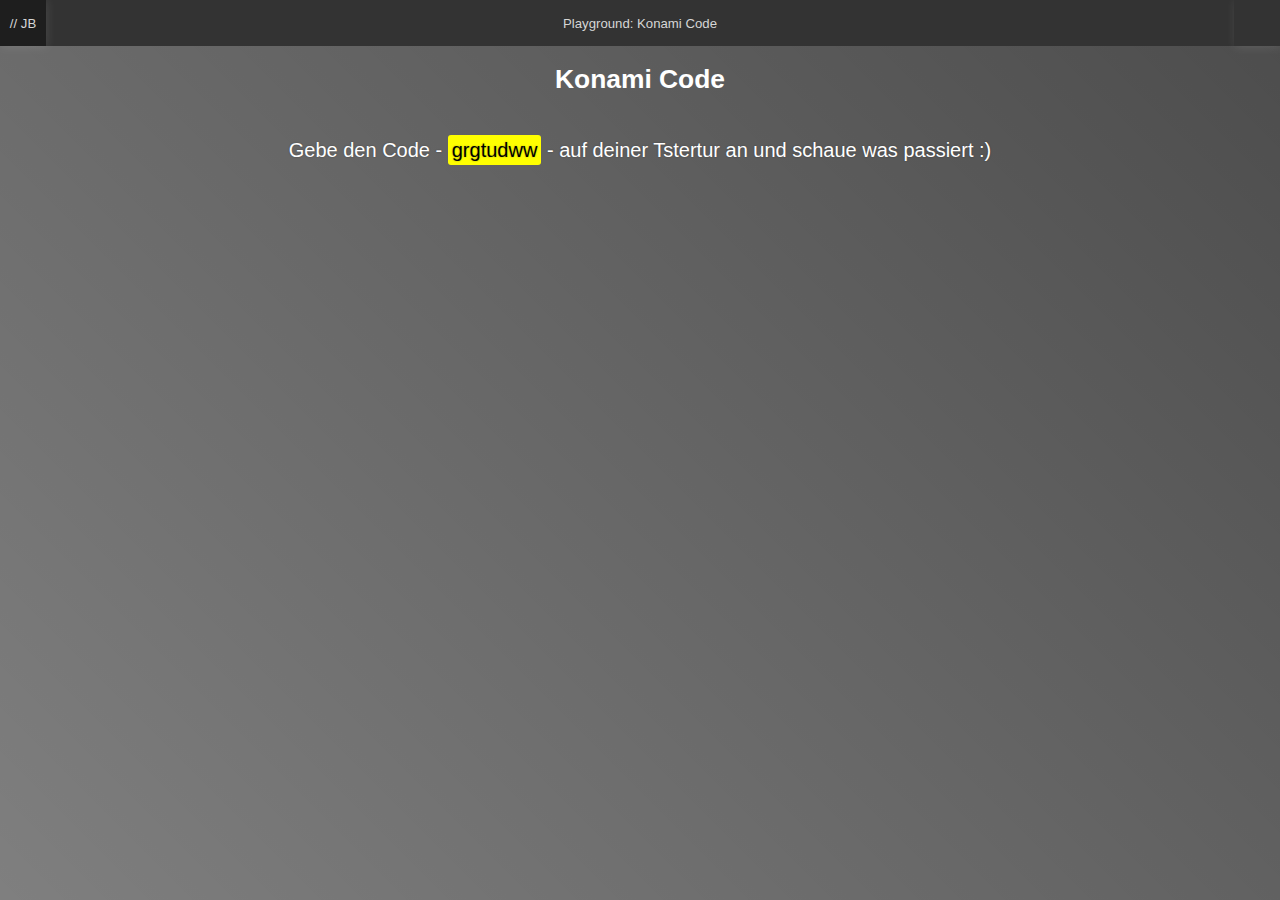
==== 13-slideIn_onScroll/index.html @ 06540238 "first commit" ====
<!DOCTYPE html>
<html>

<head>
  <meta charset="utf-8" />
  <meta http-equiv="X-UA-Compatible" content="IE=edge" />
  <title>CSS Control with Javascript</title>
  <meta name="description" content="" />
  <link rel="icon" type="image/png" sizes="96x96" href="./img/icons/favicon-96x96.png" />

  <meta name="viewport"
    content="width=device-width,height=device-height,initial-scale=1,maximum-scale=1,user-scalable=no,viewport-fit=cover" />
  <link rel="stylesheet" href="./base.css" />
  <link rel="stylesheet" href="./style.css" />
</head>

<body>
  <div id="page">
    <header>
      <div class="logo">// JB</div>
      <div class="headline">Playground: Konami Code</div>
      <div class="info"></div>
    </header>

    <div class="wrap">
      <h1>Konami Code</h1>
      <p class="light">Gebe den Code - <span class="code">abcdefg</span> - auf deiner Tstertur an und schaue was passiert :)</p>
    </div>

    <!--//-->
  </div>

  

  <script src="https://www.cornify.com/js/cornify.js" async defer></script>
  <script src="./main.js" async defer></script>
</body>

</html>
---- 13-slideIn_onScroll/base.css ----
body {
  font-family: Arial, Helvetica, sans-serif;
  font-size: 0.825rem;
  margin: 0;
  padding: 0;
  margin-top: 46px;
  background: linear-gradient(45deg, rgba(0, 0, 0, 0.5), rgba(0, 0, 0, 0.7)),url(https://images.unsplash.com/photo-1454117096348-e4abbeba002c?ixid=MnwxMjA3fDB8MHxwaG90by1wYWdlfHx8fGVufDB8fHx8&ixlib=rb-1.2.1&auto=format&fit=crop&w=1500&q=80);
  background-size: cover;
  background-attachment: fixed;
}

header {
  background: #333;
  color: #d6d6d6;
  display: flex;
  position: fixed;
  align-content: stretch;
  width: 100%;
  top: 0;
  left: 0;
}

.logo {
  height: 46px;
  width: 46px;
  display: flex;
  align-items: center;
  justify-content: center;
  background: rgba(0, 0, 0, 0.4);
  box-shadow: 1px 1px 10px rgba(255, 255, 255, 0.1);
}

.info {
  height: 46px;
  width: 46px;
  display: flex;
  align-items: center;
  justify-content: center;
  background: rgba(0, 0, 0, 0.4);
  box-shadow: 1px 1px 10px rgba(255, 255, 255, 0.1);
  background: url(https://img.icons8.com/ios/50/d6d6d6/sms.png) 50% 50%
    no-repeat;
  background-size: 50%;
}

.headline {
  height: 46px;
  align-items: center;
  display: flex;

  justify-content: center;
  flex-grow: 1; /* default 0 */
}

h1 {
  text-align: center;
}

.noselect {
  -webkit-touch-callout: none; /* iOS Safari */
  -webkit-user-select: none; /* Safari */
  -khtml-user-select: none; /* Konqueror HTML */
  -moz-user-select: none; /* Old versions of Firefox */
  -ms-user-select: none; /* Internet Explorer/Edge */
  user-select: none; /* Non-prefixed version, currently */
}
---- 13-slideIn_onScroll/style.css ----
@import url('https://fonts.googleapis.com/css2?family=Klee+One&display=swap');


:root {
  --main-color: orange;
  --accentColor: #ffcc00;
  --firstHeight: calc(calc(100vh - 46px))
}

.wrap {
  width: 100%;
  margin: 0;
  display: flex;
  align-items: center;
  flex-direction: column;
  min-height: var(--firstHeight);
}

/*
  HEADLINES
*/
h1 {
  color: #fff;
}

.h1 {
  color: var(--accentColor);
  display: inline;
  padding: 0 12px;
  border-radius: 3px;
  background: rgba(0, 0, 0, 0.3);
  text-shadow: 1px 1px 10px rgba(0, 0, 0, 0.3),
    -1px -1px 10px rgba(0, 0, 0, 0.3);
  padding: 6px 12px;
}

.h2{
  color: #fff;
  font-family: 'Courier New', Courier, monospace;
  text-shadow: 1px 1px 0 #000;
  font-weight: 100;
}


h4{
  line-height: 1.5rem;
}



/*
  Panels
*/

.light{
  color: white;
  font-size: 1.25rem;
  text-shadow: 0 0 2px rgba(0, 0, 0, 0.3);
}

p{
  line-height: 180%;
}
.code{
background-color: yellow;
color: #000;
padding: 4px;
border-radius: 3px;
}
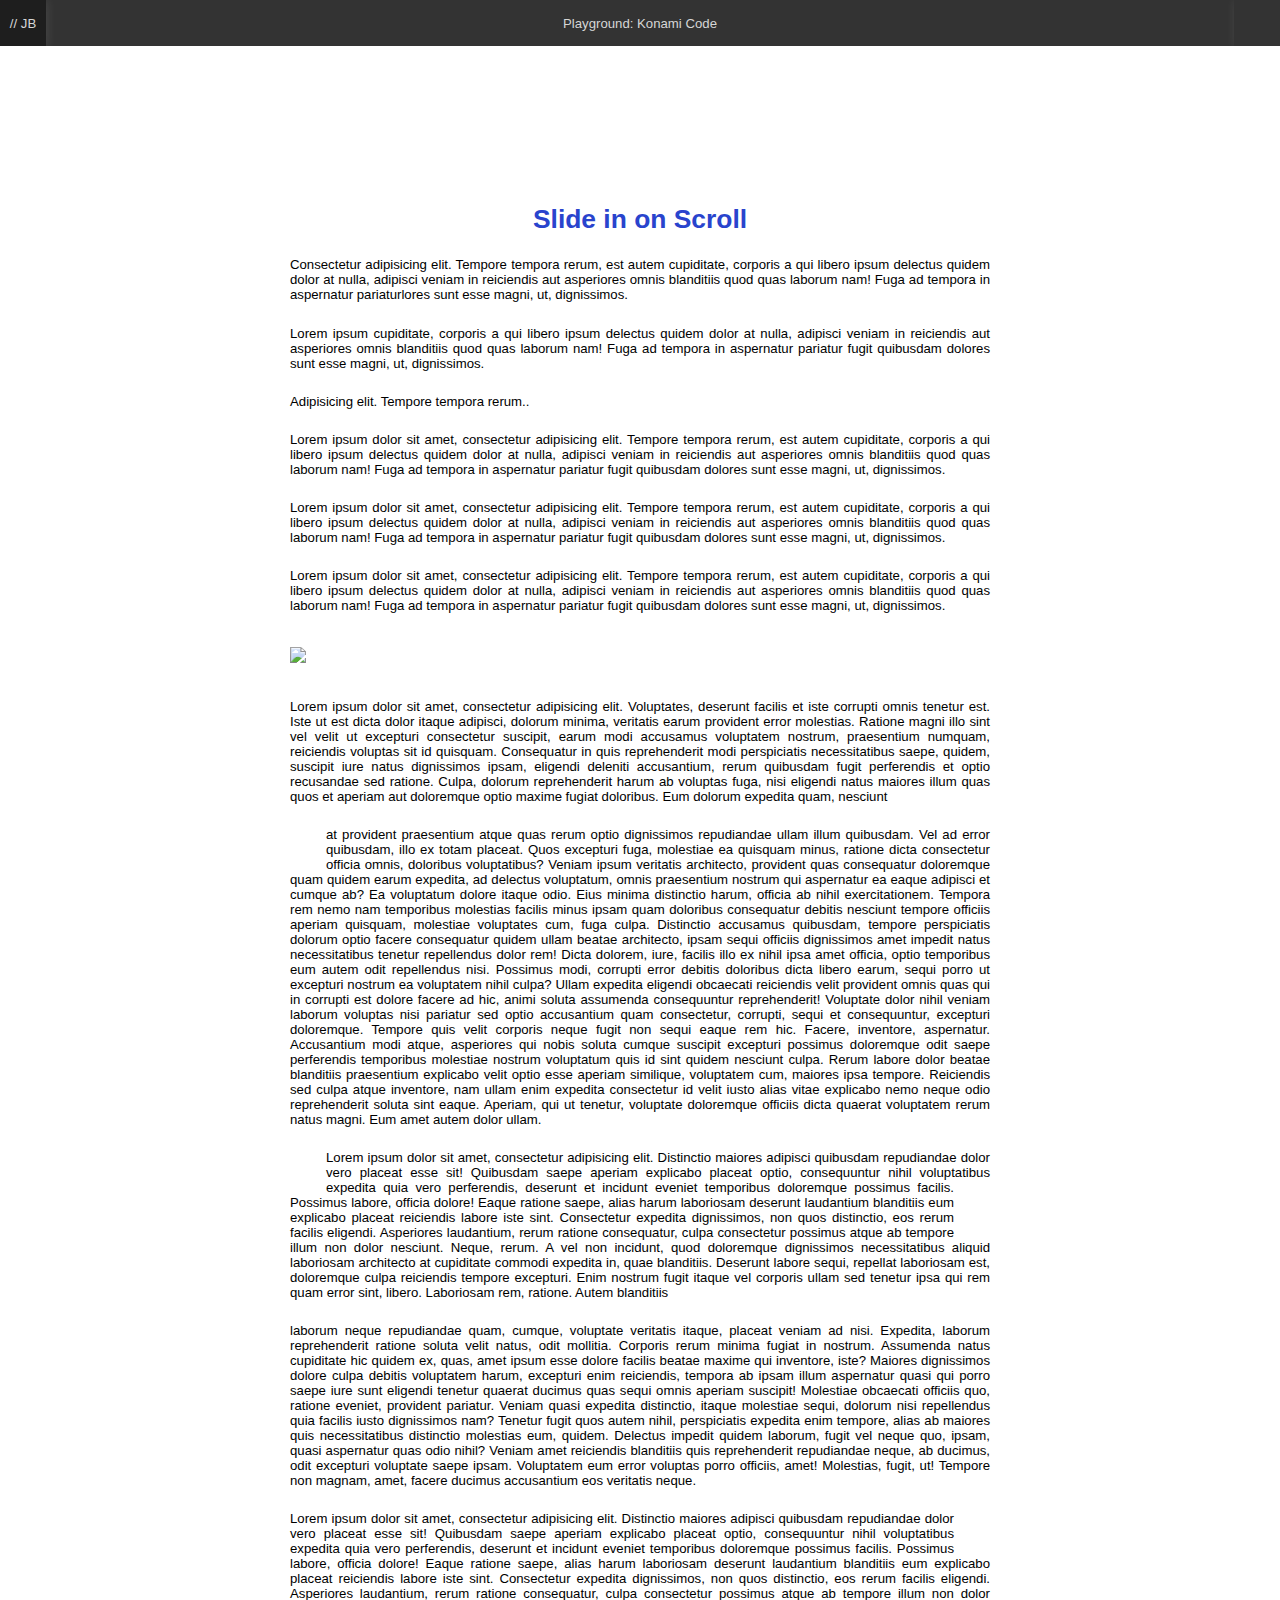
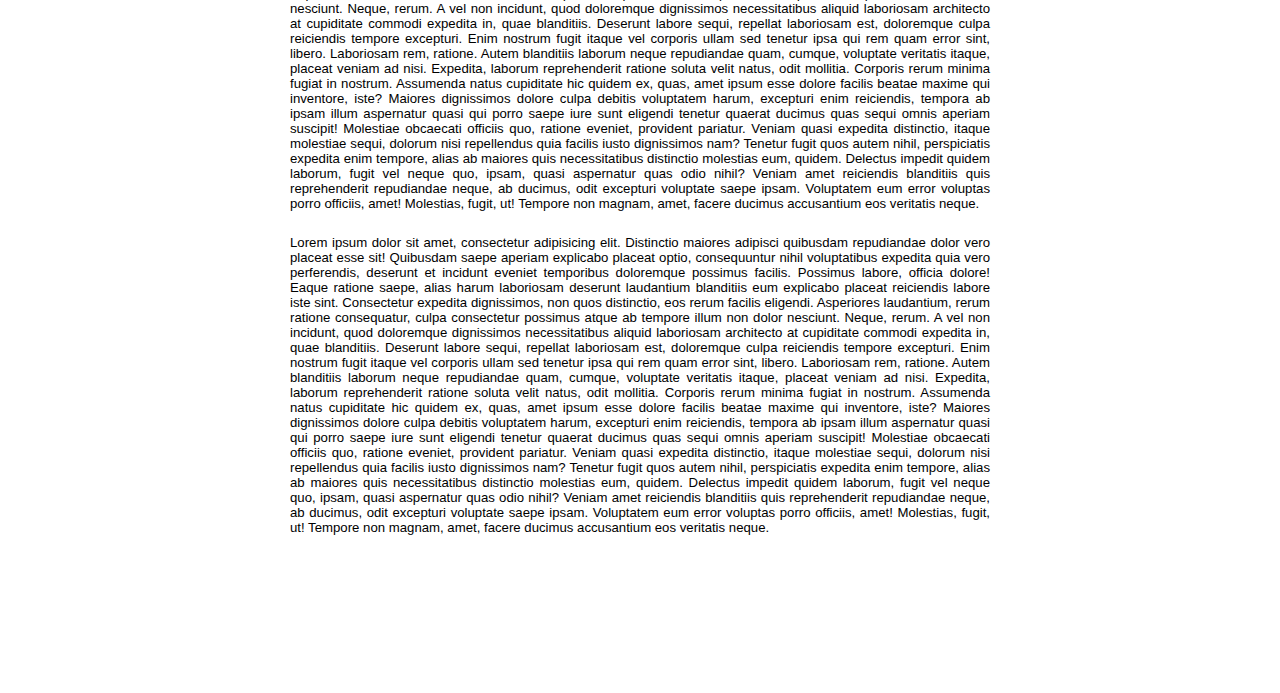
==== commit a63db5a0: "updated: 13-slideIn_onScroll" ====
--- a/13-slideIn_onScroll/index.html
+++ b/13-slideIn_onScroll/index.html
@@ -23,14 +23,148 @@
     </header>
 
     <div class="wrap">
-      <h1>Konami Code</h1>
-      <p class="light">Gebe den Code - <span class="code">abcdefg</span> - auf deiner Tstertur an und schaue was passiert :)</p>
+
+      <div class="site-wrap">
+
+        <h1>Slide in on Scroll</h1>
+
+        <p>Consectetur adipisicing elit. Tempore tempora rerum, est autem cupiditate, corporis a qui libero ipsum
+          delectus quidem dolor at nulla, adipisci veniam in reiciendis aut asperiores omnis blanditiis quod quas
+          laborum nam! Fuga ad tempora in aspernatur pariaturlores sunt esse magni, ut, dignissimos.</p>
+        <p>Lorem ipsum cupiditate, corporis a qui libero ipsum delectus quidem dolor at nulla, adipisci veniam in
+          reiciendis aut asperiores omnis blanditiis quod quas laborum nam! Fuga ad tempora in aspernatur pariatur fugit
+          quibusdam dolores sunt esse magni, ut, dignissimos.</p>
+        <p>Adipisicing elit. Tempore tempora rerum..</p>
+        <p>Lorem ipsum dolor sit amet, consectetur adipisicing elit. Tempore tempora rerum, est autem cupiditate,
+          corporis a qui libero ipsum delectus quidem dolor at nulla, adipisci veniam in reiciendis aut asperiores omnis
+          blanditiis quod quas laborum nam! Fuga ad tempora in aspernatur pariatur fugit quibusdam dolores sunt esse
+          magni, ut, dignissimos.</p>
+        <p>Lorem ipsum dolor sit amet, consectetur adipisicing elit. Tempore tempora rerum, est autem cupiditate,
+          corporis a qui libero ipsum delectus quidem dolor at nulla, adipisci veniam in reiciendis aut asperiores omnis
+          blanditiis quod quas laborum nam! Fuga ad tempora in aspernatur pariatur fugit quibusdam dolores sunt esse
+          magni, ut, dignissimos.</p>
+        <p>Lorem ipsum dolor sit amet, consectetur adipisicing elit. Tempore tempora rerum, est autem cupiditate,
+          corporis a qui libero ipsum delectus quidem dolor at nulla, adipisci veniam in reiciendis aut asperiores omnis
+          blanditiis quod quas laborum nam! Fuga ad tempora in aspernatur pariatur fugit quibusdam dolores sunt esse
+          magni, ut, dignissimos.</p>
+
+        <img src="http://unsplash.it/800/220" style="width: 100%;">
+
+        <p>Lorem ipsum dolor sit amet, consectetur adipisicing elit. Voluptates, deserunt facilis et iste corrupti omnis
+          tenetur est. Iste ut est dicta dolor itaque adipisci, dolorum minima, veritatis earum provident error
+          molestias. Ratione magni illo sint vel velit ut excepturi consectetur suscipit, earum modi accusamus
+          voluptatem nostrum, praesentium numquam, reiciendis voluptas sit id quisquam. Consequatur in quis
+          reprehenderit modi perspiciatis necessitatibus saepe, quidem, suscipit iure natus dignissimos ipsam, eligendi
+          deleniti accusantium, rerum quibusdam fugit perferendis et optio recusandae sed ratione. Culpa, dolorum
+          reprehenderit harum ab voluptas fuga, nisi eligendi natus maiores illum quas quos et aperiam aut doloremque
+          optio maxime fugiat doloribus. Eum dolorum expedita quam, nesciunt</p>
+
+        <img src="http://unsplash.it/400/401"  class="align-left slide-in">
+
+        <p> at provident praesentium atque quas rerum optio dignissimos repudiandae ullam illum quibusdam. Vel ad error
+          quibusdam, illo ex totam placeat. Quos excepturi fuga, molestiae ea quisquam minus, ratione dicta consectetur
+          officia omnis, doloribus voluptatibus? Veniam ipsum veritatis architecto, provident quas consequatur
+          doloremque quam quidem earum expedita, ad delectus voluptatum, omnis praesentium nostrum qui aspernatur ea
+          eaque adipisci et cumque ab? Ea voluptatum dolore itaque odio. Eius minima distinctio harum, officia ab nihil
+          exercitationem. Tempora rem nemo nam temporibus molestias facilis minus ipsam quam doloribus consequatur
+          debitis nesciunt tempore officiis aperiam quisquam, molestiae voluptates cum, fuga culpa. Distinctio accusamus
+          quibusdam, tempore perspiciatis dolorum optio facere consequatur quidem ullam beatae architecto, ipsam sequi
+          officiis dignissimos amet impedit natus necessitatibus tenetur repellendus dolor rem! Dicta dolorem, iure,
+          facilis illo ex nihil ipsa amet officia, optio temporibus eum autem odit repellendus nisi. Possimus modi,
+          corrupti error debitis doloribus dicta libero earum, sequi porro ut excepturi nostrum ea voluptatem nihil
+          culpa? Ullam expedita eligendi obcaecati reiciendis velit provident omnis quas qui in corrupti est dolore
+          facere ad hic, animi soluta assumenda consequuntur reprehenderit! Voluptate dolor nihil veniam laborum
+          voluptas nisi pariatur sed optio accusantium quam consectetur, corrupti, sequi et consequuntur, excepturi
+          doloremque. Tempore quis velit corporis neque fugit non sequi eaque rem hic. Facere, inventore, aspernatur.
+          Accusantium modi atque, asperiores qui nobis soluta cumque suscipit excepturi possimus doloremque odit saepe
+          perferendis temporibus molestiae nostrum voluptatum quis id sint quidem nesciunt culpa. Rerum labore dolor
+          beatae blanditiis praesentium explicabo velit optio esse aperiam similique, voluptatem cum, maiores ipsa
+          tempore. Reiciendis sed culpa atque inventore, nam ullam enim expedita consectetur id velit iusto alias vitae
+          explicabo nemo neque odio reprehenderit soluta sint eaque. Aperiam, qui ut tenetur, voluptate doloremque
+          officiis dicta quaerat voluptatem rerum natus magni. Eum amet autem dolor ullam.</p>
+
+        <img src="http://unsplash.it/200/500" class="align-left slide-in">
+
+        <p>Lorem ipsum dolor sit amet, consectetur adipisicing elit. Distinctio maiores adipisci quibusdam repudiandae
+          dolor vero placeat esse sit! Quibusdam saepe aperiam explicabo placeat optio, consequuntur nihil voluptatibus
+          expedita quia vero perferendis, deserunt et incidunt eveniet <img src="http://unsplash.it/200/200"
+            class="align-right slide-in"> temporibus doloremque possimus facilis. Possimus labore, officia dolore! Eaque
+          ratione saepe, alias harum laboriosam deserunt laudantium blanditiis eum explicabo placeat reiciendis labore
+          iste sint. Consectetur expedita dignissimos, non quos distinctio, eos rerum facilis eligendi. Asperiores
+          laudantium, rerum ratione consequatur, culpa consectetur possimus atque ab tempore illum non dolor nesciunt.
+          Neque, rerum. A vel non incidunt, quod doloremque dignissimos necessitatibus aliquid laboriosam architecto at
+          cupiditate commodi expedita in, quae blanditiis. Deserunt labore sequi, repellat laboriosam est, doloremque
+          culpa reiciendis tempore excepturi. Enim nostrum fugit itaque vel corporis ullam sed tenetur ipsa qui rem quam
+          error sint, libero. Laboriosam rem, ratione. Autem blanditiis</p>
+
+
+        <p>laborum neque repudiandae quam, cumque, voluptate veritatis itaque, placeat veniam ad nisi. Expedita, laborum
+          reprehenderit ratione soluta velit natus, odit mollitia. Corporis rerum minima fugiat in nostrum. Assumenda
+          natus cupiditate hic quidem ex, quas, amet ipsum esse dolore facilis beatae maxime qui inventore, iste?
+          Maiores dignissimos dolore culpa debitis voluptatem harum, excepturi enim reiciendis, tempora ab ipsam illum
+          aspernatur quasi qui porro saepe iure sunt eligendi tenetur quaerat ducimus quas sequi omnis aperiam suscipit!
+          Molestiae obcaecati officiis quo, ratione eveniet, provident pariatur. Veniam quasi expedita distinctio,
+          itaque molestiae sequi, dolorum nisi repellendus quia facilis iusto dignissimos nam? Tenetur fugit quos autem
+          nihil, perspiciatis expedita enim tempore, alias ab maiores quis necessitatibus distinctio molestias eum,
+          quidem. Delectus impedit quidem laborum, fugit vel neque quo, ipsam, quasi aspernatur quas odio nihil? Veniam
+          amet reiciendis blanditiis quis reprehenderit repudiandae neque, ab ducimus, odit excepturi voluptate saepe
+          ipsam. Voluptatem eum error voluptas porro officiis, amet! Molestias, fugit, ut! Tempore non magnam, amet,
+          facere ducimus accusantium eos veritatis neque.</p>
+
+        <img src="http://unsplash.it/400/400" class="align-right slide-in">
+
+        <p>Lorem ipsum dolor sit amet, consectetur adipisicing elit. Distinctio maiores adipisci quibusdam repudiandae
+          dolor vero placeat esse sit! Quibusdam saepe aperiam explicabo placeat optio, consequuntur nihil voluptatibus
+          expedita quia vero perferendis, deserunt et incidunt eveniet temporibus doloremque possimus facilis. Possimus
+          labore, officia dolore! Eaque ratione saepe, alias harum laboriosam deserunt laudantium blanditiis eum
+          explicabo placeat reiciendis labore iste sint. Consectetur expedita dignissimos, non quos distinctio, eos
+          rerum facilis eligendi. Asperiores laudantium, rerum ratione consequatur, culpa consectetur possimus atque ab
+          tempore illum non dolor nesciunt. Neque, rerum. A vel non incidunt, quod doloremque dignissimos necessitatibus
+          aliquid laboriosam architecto at cupiditate commodi expedita in, quae blanditiis. Deserunt labore sequi,
+          repellat laboriosam est, doloremque culpa reiciendis tempore excepturi. Enim nostrum fugit itaque vel corporis
+          ullam sed tenetur ipsa qui rem quam error sint, libero. Laboriosam rem, ratione. Autem blanditiis laborum
+          neque repudiandae quam, cumque, voluptate veritatis itaque, placeat veniam ad nisi. Expedita, laborum
+          reprehenderit ratione soluta velit natus, odit mollitia. Corporis rerum minima fugiat in nostrum. Assumenda
+          natus cupiditate hic quidem ex, quas, amet ipsum esse dolore facilis beatae maxime qui inventore, iste?
+          Maiores dignissimos dolore culpa debitis voluptatem harum, excepturi enim reiciendis, tempora ab ipsam illum
+          aspernatur quasi qui porro saepe iure sunt eligendi tenetur quaerat ducimus quas sequi omnis aperiam suscipit!
+          Molestiae obcaecati officiis quo, ratione eveniet, provident pariatur. Veniam quasi expedita distinctio,
+          itaque molestiae sequi, dolorum nisi repellendus quia facilis iusto dignissimos nam? Tenetur fugit quos autem
+          nihil, perspiciatis expedita enim tempore, alias ab maiores quis necessitatibus distinctio molestias eum,
+          quidem. Delectus impedit quidem laborum, fugit vel neque quo, ipsam, quasi aspernatur quas odio nihil? Veniam
+          amet reiciendis blanditiis quis reprehenderit repudiandae neque, ab ducimus, odit excepturi voluptate saepe
+          ipsam. Voluptatem eum error voluptas porro officiis, amet! Molestias, fugit, ut! Tempore non magnam, amet,
+          facere ducimus accusantium eos veritatis neque.</p>
+        <p>Lorem ipsum dolor sit amet, consectetur adipisicing elit. Distinctio maiores adipisci quibusdam repudiandae
+          dolor vero placeat esse sit! Quibusdam saepe aperiam explicabo placeat optio, consequuntur nihil voluptatibus
+          expedita quia vero perferendis, deserunt et incidunt eveniet temporibus doloremque possimus facilis. Possimus
+          labore, officia dolore! Eaque ratione saepe, alias harum laboriosam deserunt laudantium blanditiis eum
+          explicabo placeat reiciendis labore iste sint. Consectetur expedita dignissimos, non quos distinctio, eos
+          rerum facilis eligendi. Asperiores laudantium, rerum ratione consequatur, culpa consectetur possimus atque ab
+          tempore illum non dolor nesciunt. Neque, rerum. A vel non incidunt, quod doloremque dignissimos necessitatibus
+          aliquid laboriosam architecto at cupiditate commodi expedita in, quae blanditiis. Deserunt labore sequi,
+          repellat laboriosam est, doloremque culpa reiciendis tempore excepturi. Enim nostrum fugit itaque vel corporis
+          ullam sed tenetur ipsa qui rem quam error sint, libero. Laboriosam rem, ratione. Autem blanditiis laborum
+          neque repudiandae quam, cumque, voluptate veritatis itaque, placeat veniam ad nisi. Expedita, laborum
+          reprehenderit ratione soluta velit natus, odit mollitia. Corporis rerum minima fugiat in nostrum. Assumenda
+          natus cupiditate hic quidem ex, quas, amet ipsum esse dolore facilis beatae maxime qui inventore, iste?
+          Maiores dignissimos dolore culpa debitis voluptatem harum, excepturi enim reiciendis, tempora ab ipsam illum
+          aspernatur quasi qui porro saepe iure sunt eligendi tenetur quaerat ducimus quas sequi omnis aperiam suscipit!
+          Molestiae obcaecati officiis quo, ratione eveniet, provident pariatur. Veniam quasi expedita distinctio,
+          itaque molestiae sequi, dolorum nisi repellendus quia facilis iusto dignissimos nam? Tenetur fugit quos autem
+          nihil, perspiciatis expedita enim tempore, alias ab maiores quis necessitatibus distinctio molestias eum,
+          quidem. Delectus impedit quidem laborum, fugit vel neque quo, ipsam, quasi aspernatur quas odio nihil? Veniam
+          amet reiciendis blanditiis quis reprehenderit repudiandae neque, ab ducimus, odit excepturi voluptate saepe
+          ipsam. Voluptatem eum error voluptas porro officiis, amet! Molestias, fugit, ut! Tempore non magnam, amet,
+          facere ducimus accusantium eos veritatis neque.</p>
+      </div>
+
     </div>
 
     <!--//-->
   </div>
 
-  
+
 
   <script src="https://www.cornify.com/js/cornify.js" async defer></script>
   <script src="./main.js" async defer></script>
--- a/13-slideIn_onScroll/base.css
+++ b/13-slideIn_onScroll/base.css
@@ -4,7 +4,7 @@
   margin: 0;
   padding: 0;
   margin-top: 46px;
-  background: linear-gradient(45deg, rgba(0, 0, 0, 0.5), rgba(0, 0, 0, 0.7)),url(https://images.unsplash.com/photo-1454117096348-e4abbeba002c?ixid=MnwxMjA3fDB8MHxwaG90by1wYWdlfHx8fGVufDB8fHx8&ixlib=rb-1.2.1&auto=format&fit=crop&w=1500&q=80);
+  background: linear-gradient(45deg, rgba(255, 255, 255, 0.5), rgba(255, 255, 255, 0.7)),url(https://images.unsplash.com/photo-1454117096348-e4abbeba002c?ixid=MnwxMjA3fDB8MHxwaG90by1wYWdlfHx8fGVufDB8fHx8&ixlib=rb-1.2.1&auto=format&fit=crop&w=1500&q=80);
   background-size: cover;
   background-attachment: fixed;
 }
@@ -18,6 +18,7 @@
   width: 100%;
   top: 0;
   left: 0;
+  z-index: 99999;
 }
 
 .logo {
--- a/13-slideIn_onScroll/style.css
+++ b/13-slideIn_onScroll/style.css
@@ -51,19 +51,49 @@
 /*
   Panels
 */
-
-.light{
-  color: white;
-  font-size: 1.25rem;
-  text-shadow: 0 0 2px rgba(0, 0, 0, 0.3);
+h1{
+  color: rgb(41, 68, 205);
+}
+p{
+  padding: 5px 0;
 }
 
-p{
-  line-height: 180%;
+img {
+  padding: 15px 0;
 }
-.code{
-background-color: yellow;
-color: #000;
-padding: 4px;
-border-radius: 3px;
-}+
+.site-wrap {
+  max-width: 700px;
+  margin: 100px auto;
+  background: white;
+  padding: 40px;
+  text-align: justify;
+}
+
+.align-left {
+  float: left;
+  margin-right: 20px;
+}
+
+.align-right {
+  float: right;
+  margin-left: 20px;
+}
+
+.slide-in {
+  opacity: 0;
+  transition: all .5s;
+}
+
+.align-left.slide-in {
+  transform: translateX(-30%) scale(0.95);
+}
+
+.align-right.slide-in {
+  transform: translateX(30%) scale(0.95);
+}
+
+.slide-in.active {
+  opacity: 1;
+  transform: translateX(0%) scale(1);
+}
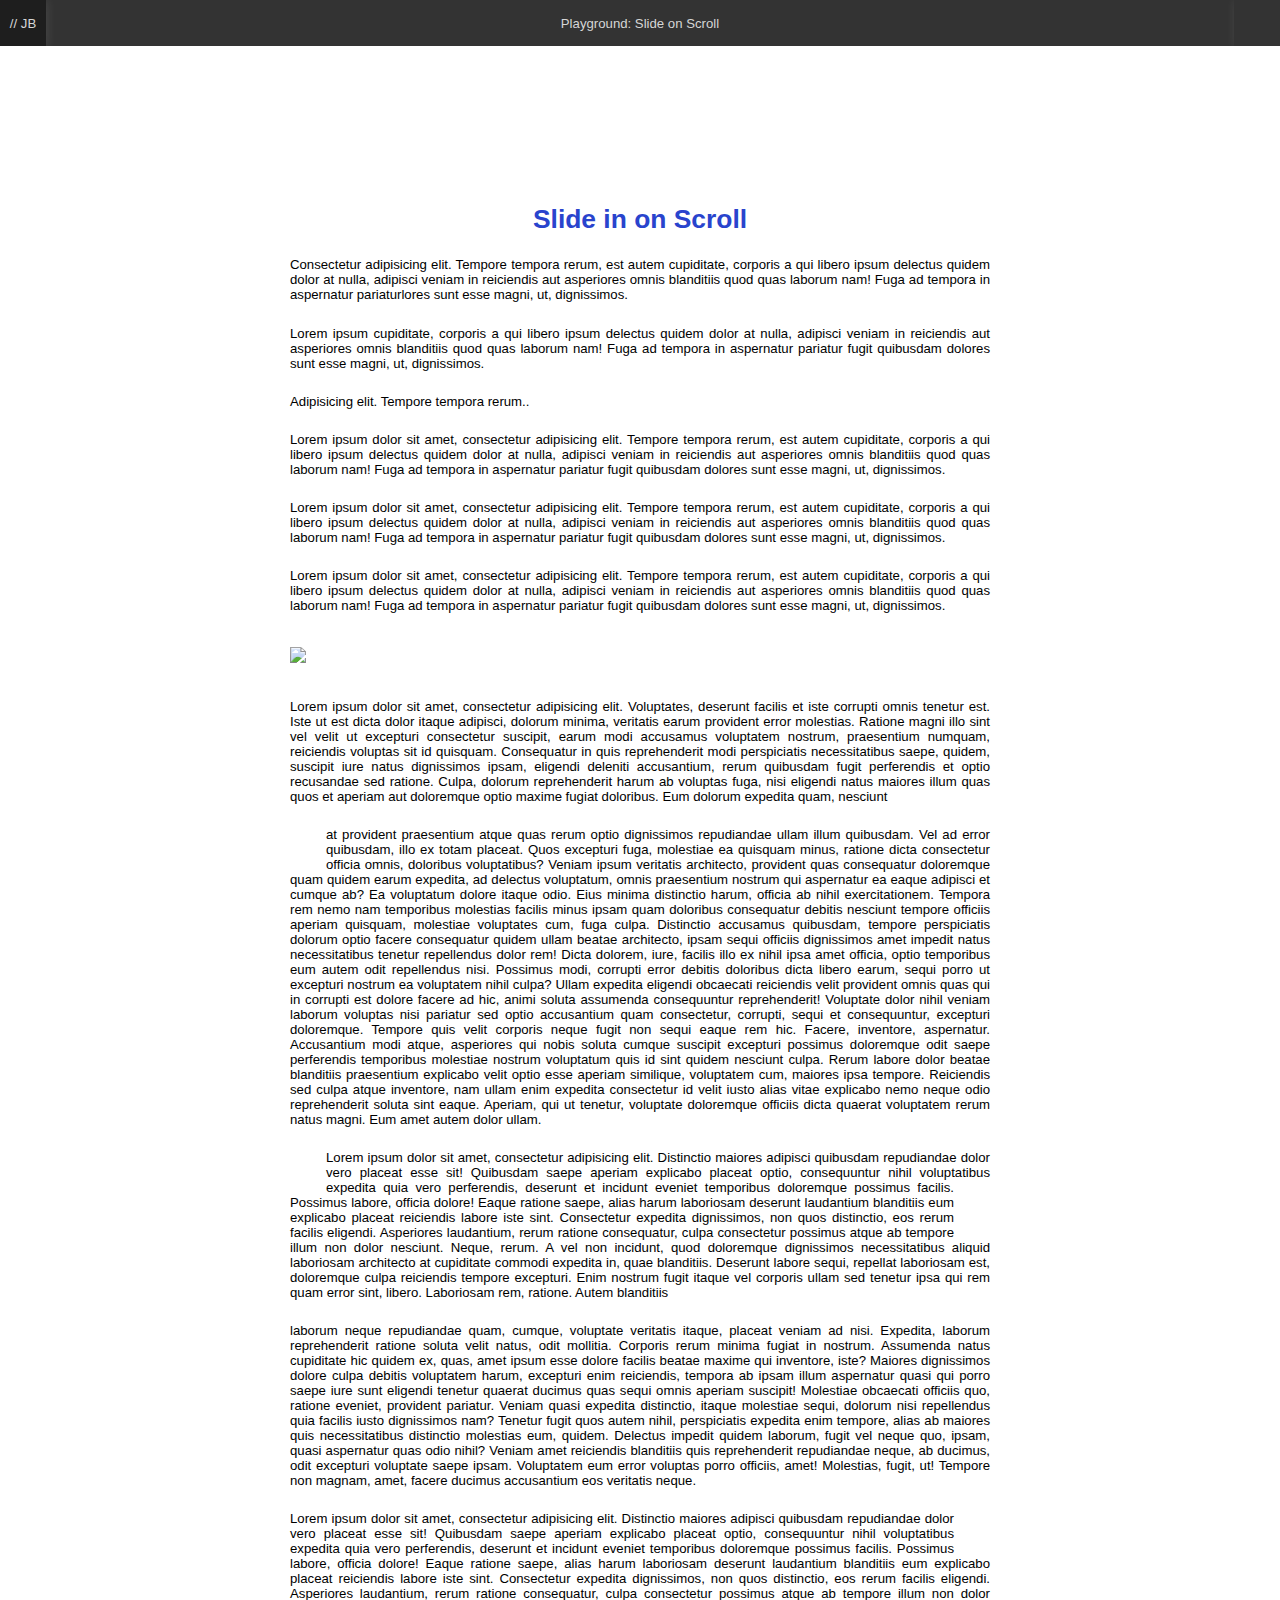
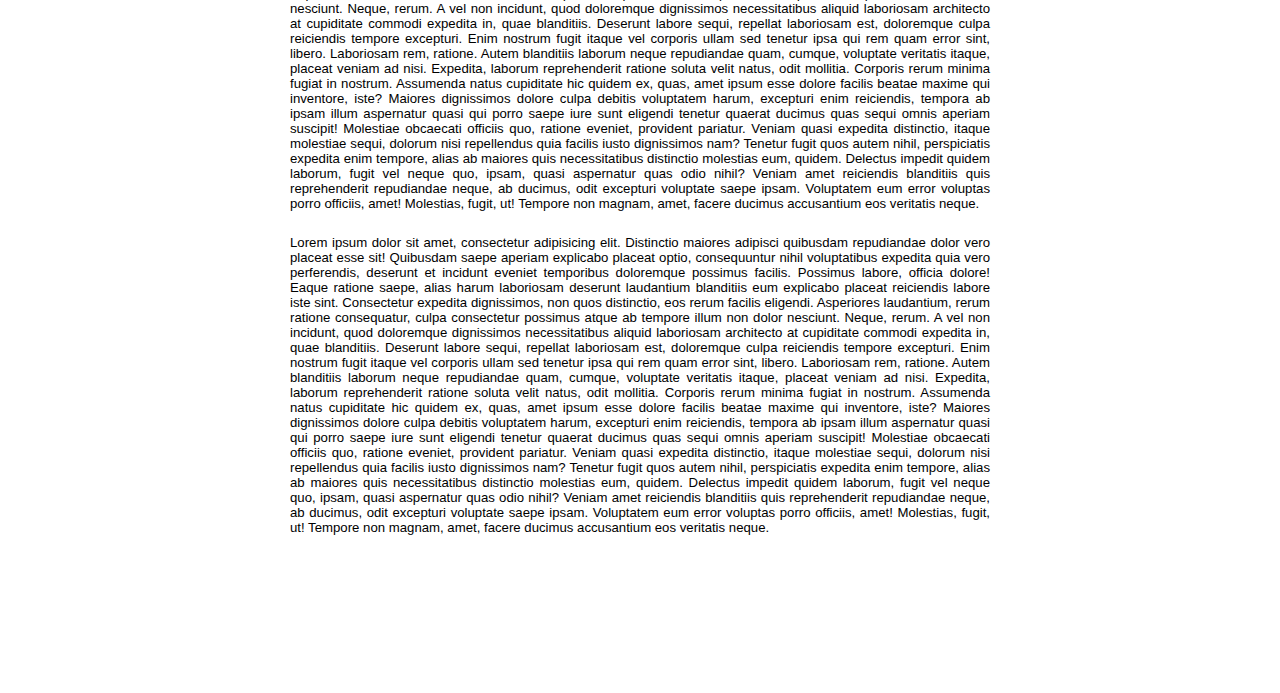
==== commit 2b8a7a48: "updated: Headline" ====
--- a/13-slideIn_onScroll/index.html
+++ b/13-slideIn_onScroll/index.html
@@ -18,7 +18,7 @@
   <div id="page">
     <header>
       <div class="logo">// JB</div>
-      <div class="headline">Playground: Konami Code</div>
+      <div class="headline">Playground: Slide on Scroll</div>
       <div class="info"></div>
     </header>
 
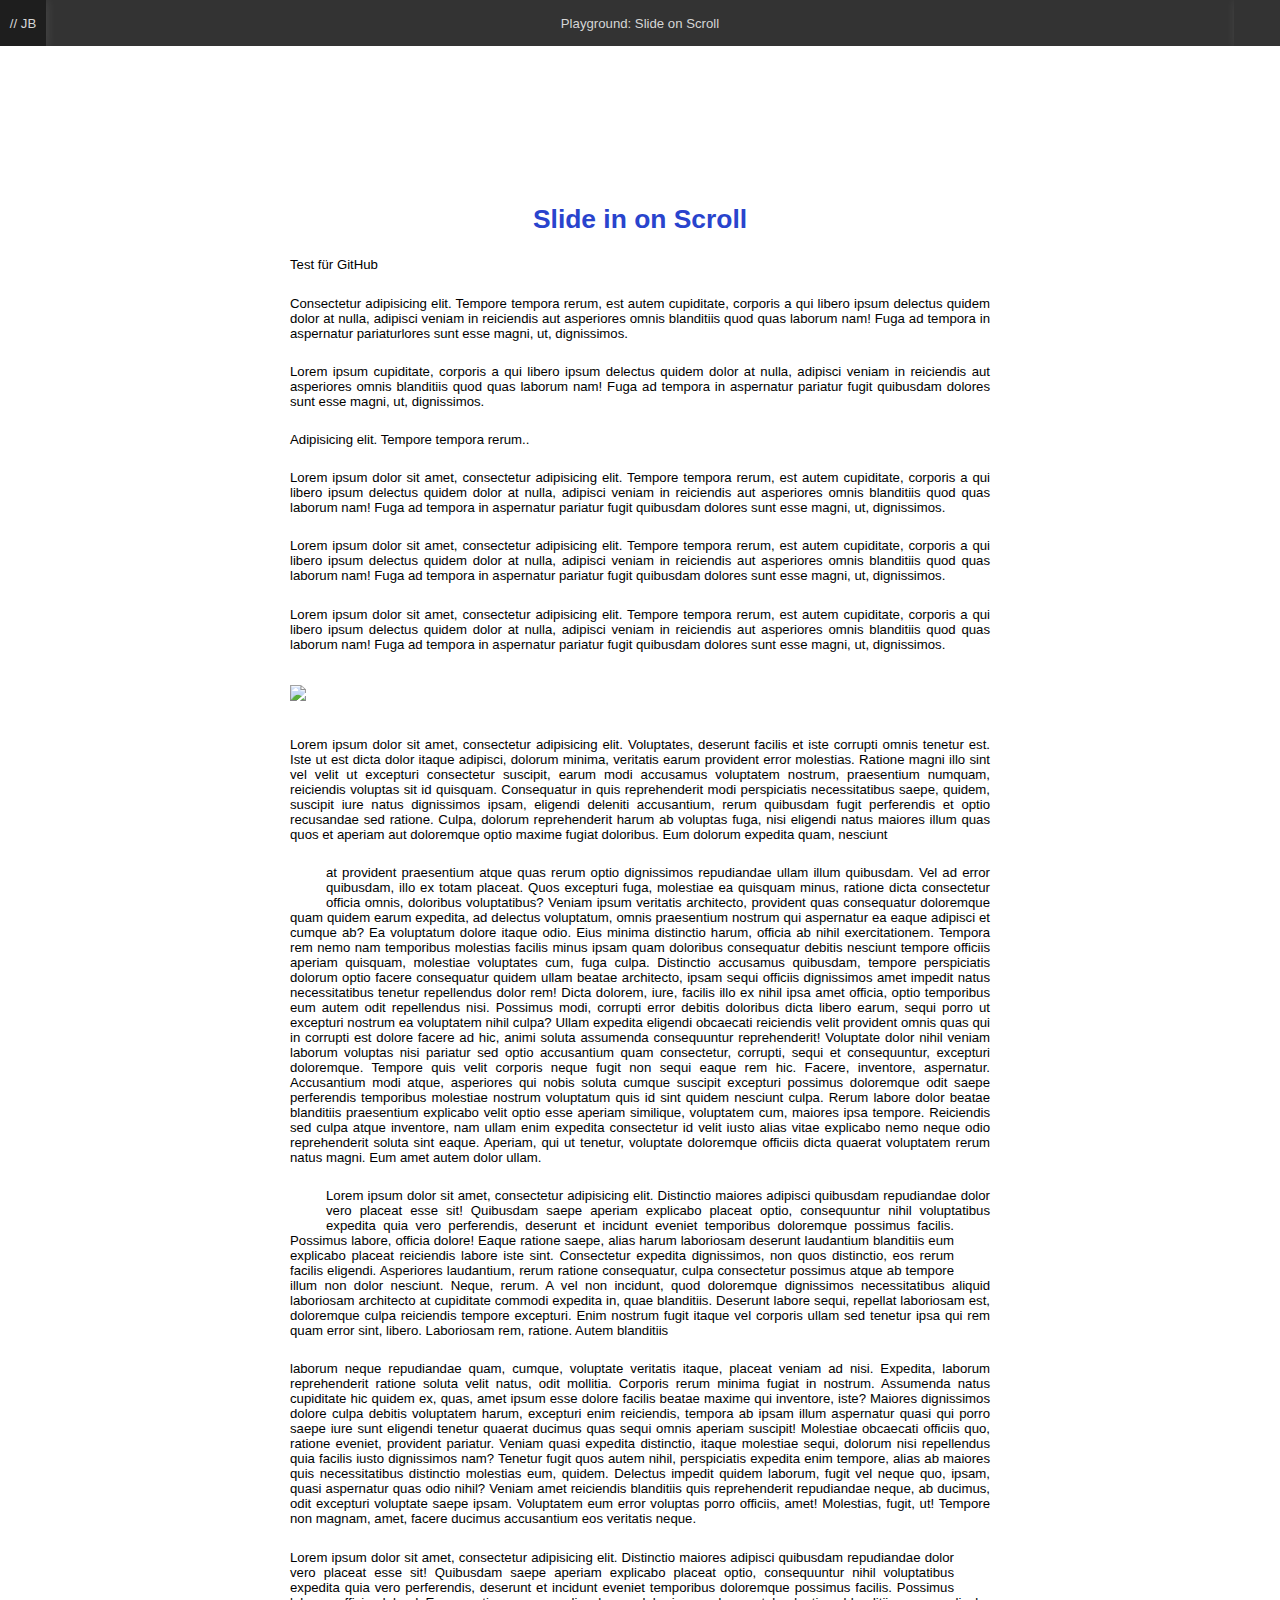
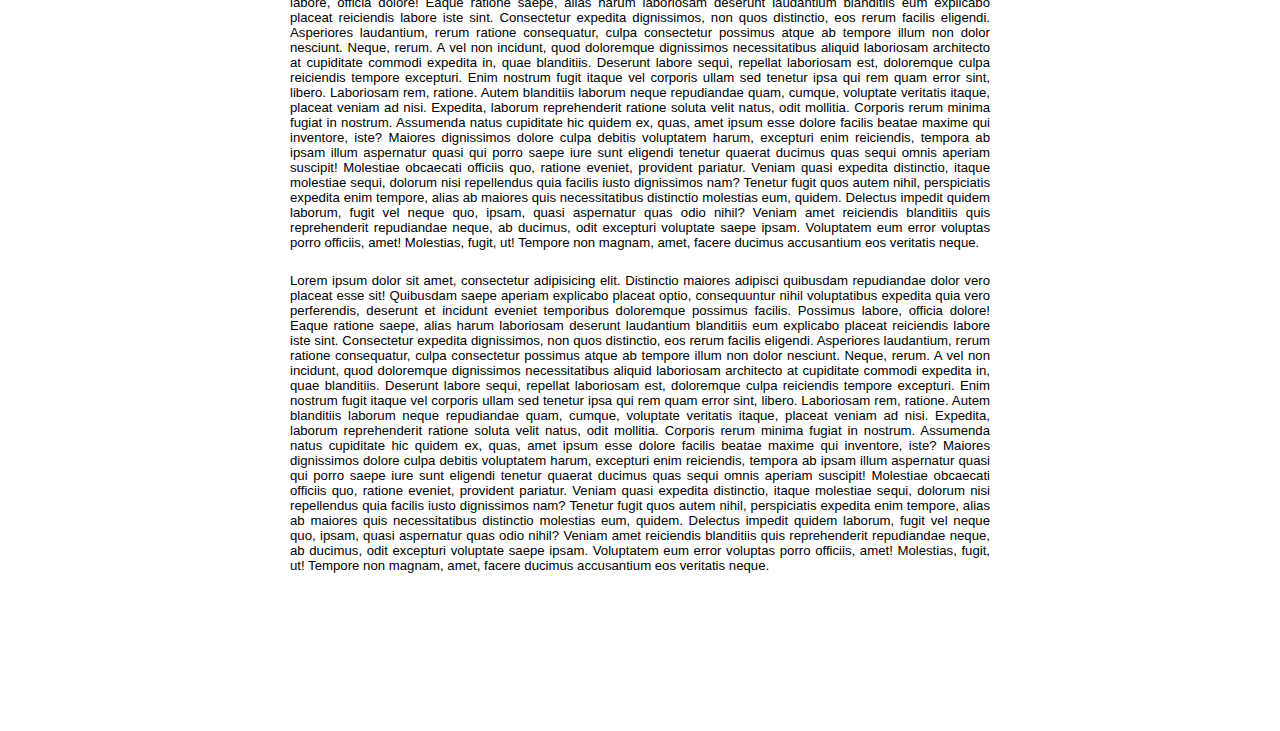
==== commit 69d8d702: "test commit" ====
--- a/13-slideIn_onScroll/index.html
+++ b/13-slideIn_onScroll/index.html
@@ -4,8 +4,8 @@
 <head>
   <meta charset="utf-8" />
   <meta http-equiv="X-UA-Compatible" content="IE=edge" />
-  <title>CSS Control with Javascript</title>
-  <meta name="description" content="" />
+  <title>Playground: Slide on Scroll</title>
+  <meta name="description" content="no" />
   <link rel="icon" type="image/png" sizes="96x96" href="./img/icons/favicon-96x96.png" />
 
   <meta name="viewport"
@@ -27,7 +27,7 @@
       <div class="site-wrap">
 
         <h1>Slide in on Scroll</h1>
-
+<p>Test für GitHub</p>
         <p>Consectetur adipisicing elit. Tempore tempora rerum, est autem cupiditate, corporis a qui libero ipsum
           delectus quidem dolor at nulla, adipisci veniam in reiciendis aut asperiores omnis blanditiis quod quas
           laborum nam! Fuga ad tempora in aspernatur pariaturlores sunt esse magni, ut, dignissimos.</p>
